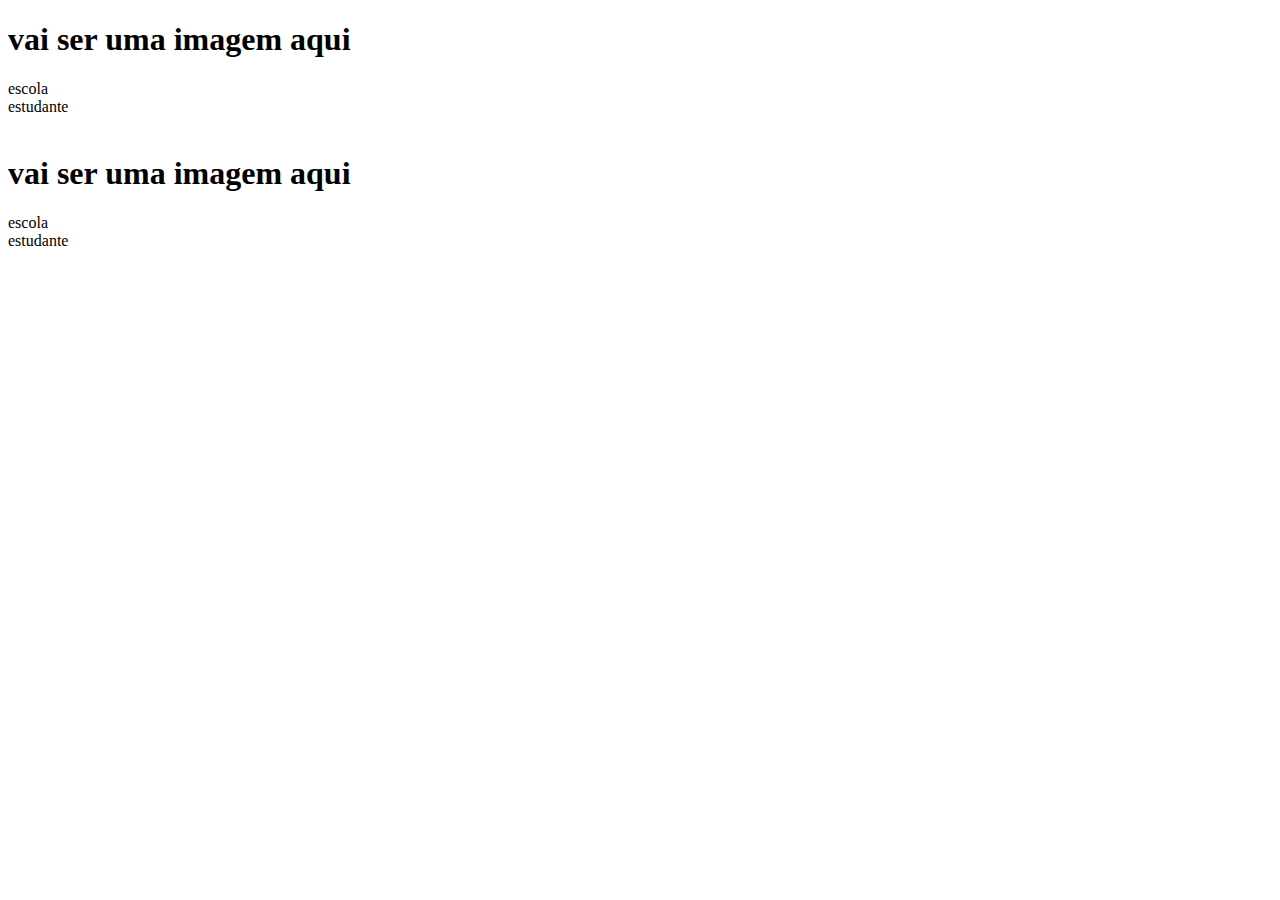
==== index.html @ dcbe0ff9 "Add files via upload" ====
<!DOCTYPE html>
<html lang="en">
<head>
    <meta charset="UTF-8">
    <meta http-equiv="X-UA-Compatible" content="IE=edge">
    <meta name="viewport" content="width=device-width, initial-scale=1.0">
    <title>Document</title>
    <link rel="stylesheet" href="style.css">
</head>
<body>
    <header>
        <h1>vai ser uma imagem aqui</h1>
        <u1>
            <li>escola
                <li>estudante</li>
        <li>
        </body>
        </html>
    </header>
<h1>vai ser uma imagem aqui</h1>
<u1>
    <li>escola
        <li>estudante</li>
<li>
</body>
</html>
---- style.css ----
header{
 border-block-start-color: chartreuse;
}
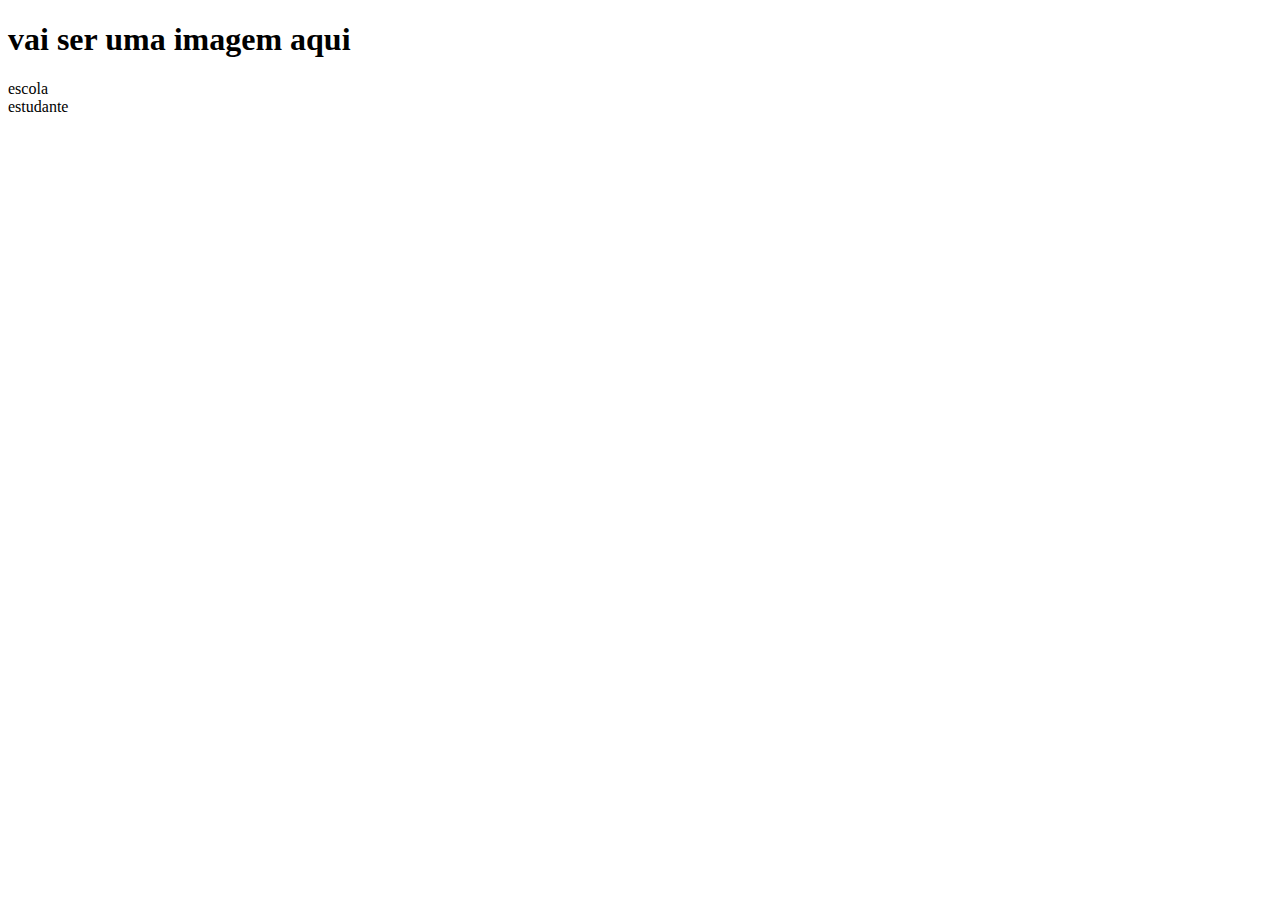
==== commit 7d59e265: "Add files via upload" ====
--- a/index.html
+++ b/index.html
@@ -17,10 +17,6 @@
         </body>
         </html>
     </header>
-<h1>vai ser uma imagem aqui</h1>
-<u1>
-    <li>escola
-        <li>estudante</li>
-<li>
+
 </body>
 </html>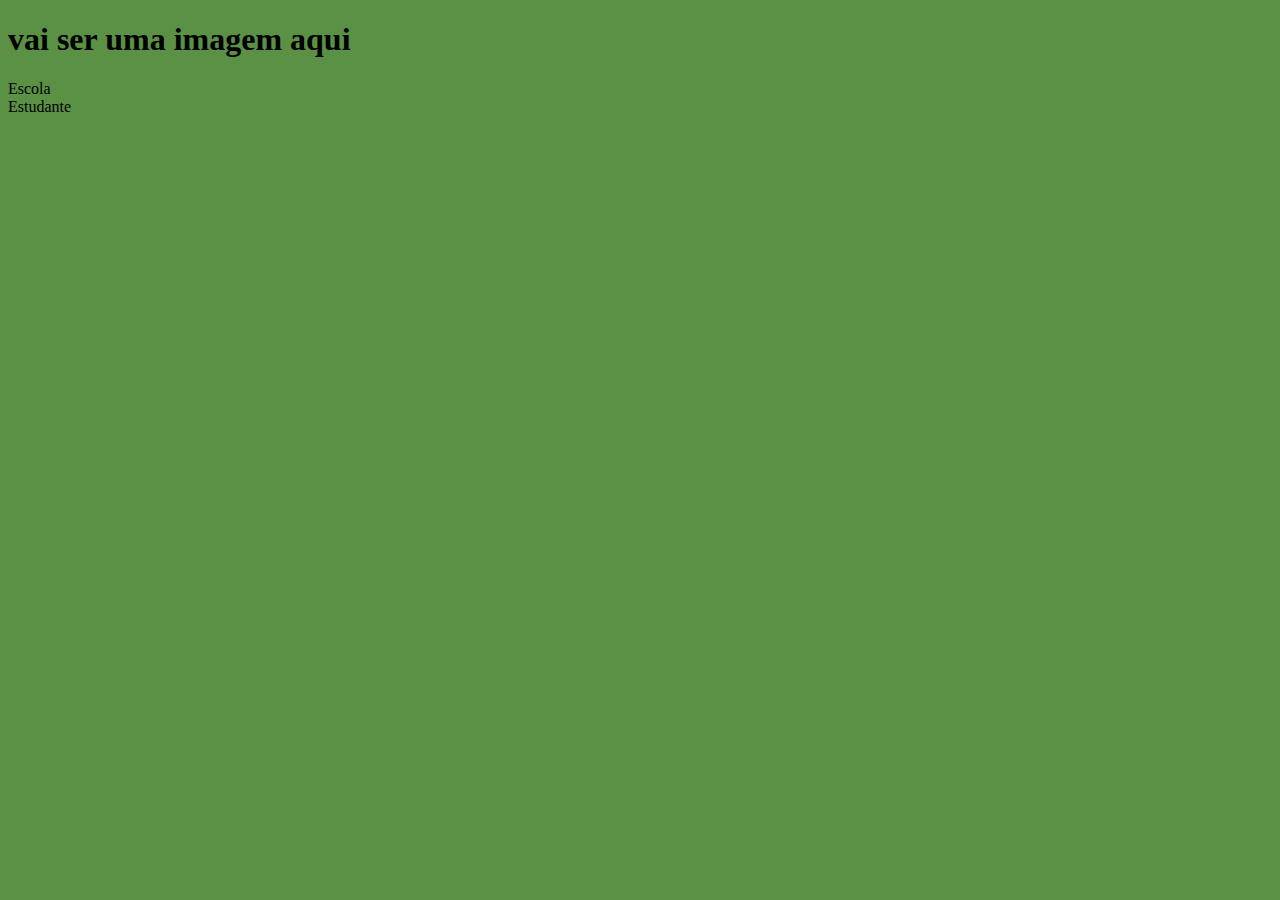
==== commit a35e3592: "Add files via upload" ====
--- a/index.html
+++ b/index.html
@@ -8,15 +8,13 @@
     <link rel="stylesheet" href="style.css">
 </head>
 <body>
-    <header>
-        <h1>vai ser uma imagem aqui</h1>
-        <u1>
-            <li>escola
-                <li>estudante</li>
-        <li>
-        </body>
-        </html>
+    </head>
+
+     <h1>vai ser uma imagem aqui</h1> 
+</ul>
+    <li>Escola</li>
+    <li>Estudante</li>
+    </ul>
     </header>
-
 </body>
 </html>--- a/style.css
+++ b/style.css
@@ -1,3 +1,3 @@
-header{
- border-block-start-color: chartreuse;
+body{
+    background-color: #5a9144;
 }